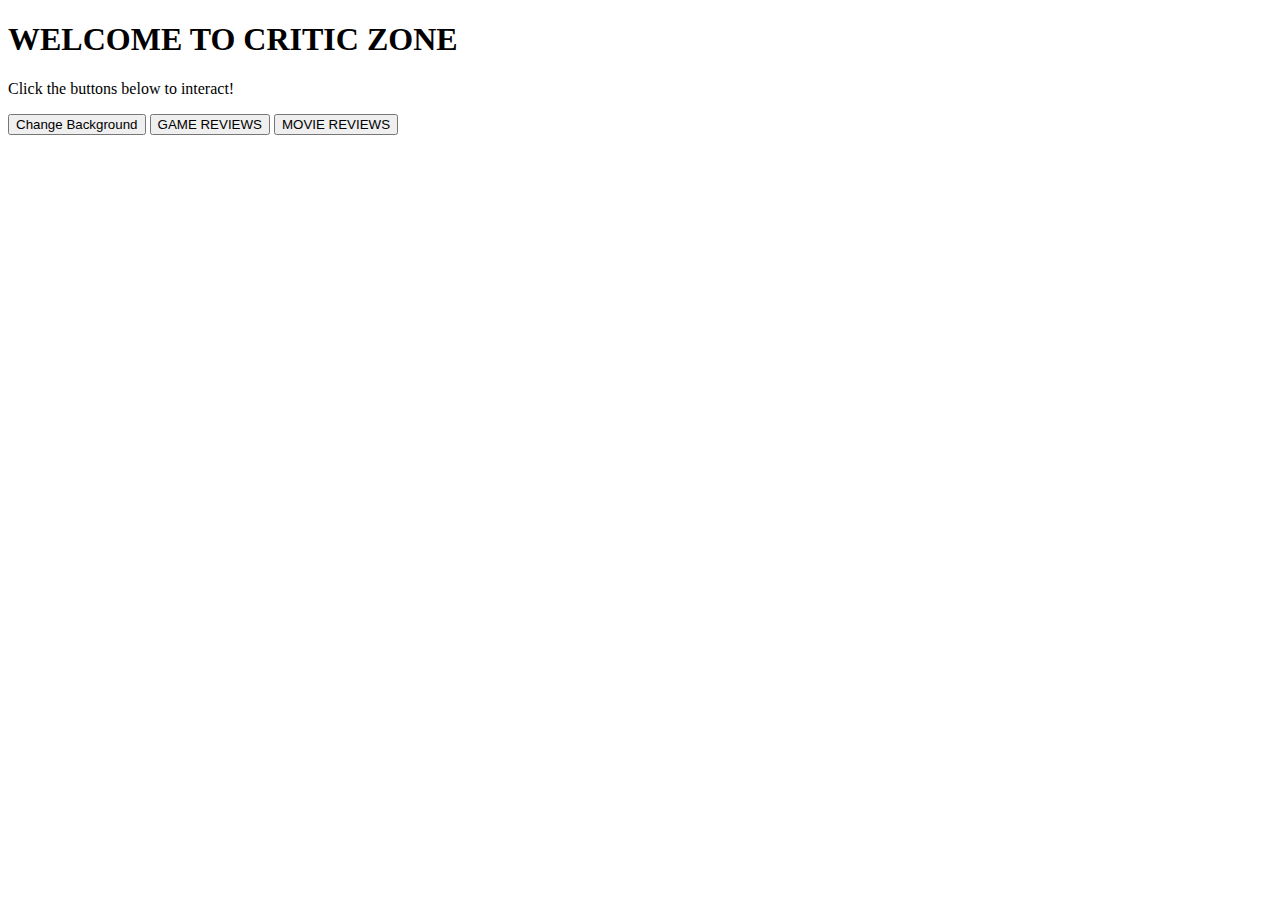
==== index.html @ 2e6f75b6 "HTML Project Init" ====
<!DOCTYPE html>
<html lang="en">
<head>
    <meta charset="UTF-8">
    <meta name="viewport" content="width=device-width, initial-scale=1.0">
    <title>Interactive Website</title>
    <link rel="stylesheet" href="styles.css"> <!-- Link to the external CSS file -->
</head>
<body>
    <div class="container">
        <h1>WELCOME TO CRITIC ZONE</h1>
        <p>Click the buttons below to interact!</p>
        <button onclick="changeBackground()">Change Background</button>
        <button onclick="redirectTo('gsearch.html')">GAME REVIEWS</button>
        <button onclick="redirectTo('msearch.html')">MOVIE REVIEWS</button>
        <div id="output"></div>
    </div>

    <script>
        function showMessage(message) {
            const output = document.getElementById('output');
            output.textContent = message;
        }

        function changeBackground() {
            const colors = ['#f0f0f0', '#ffcccc', '#ccffcc', '#ccccff', '#ffffcc'];
            document.body.style.backgroundColor = colors[Math.floor(Math.random() * colors.length)];
        }

        function redirectTo(url) {
            window.location.href = url;
        }
    </script>
</body>
</html>
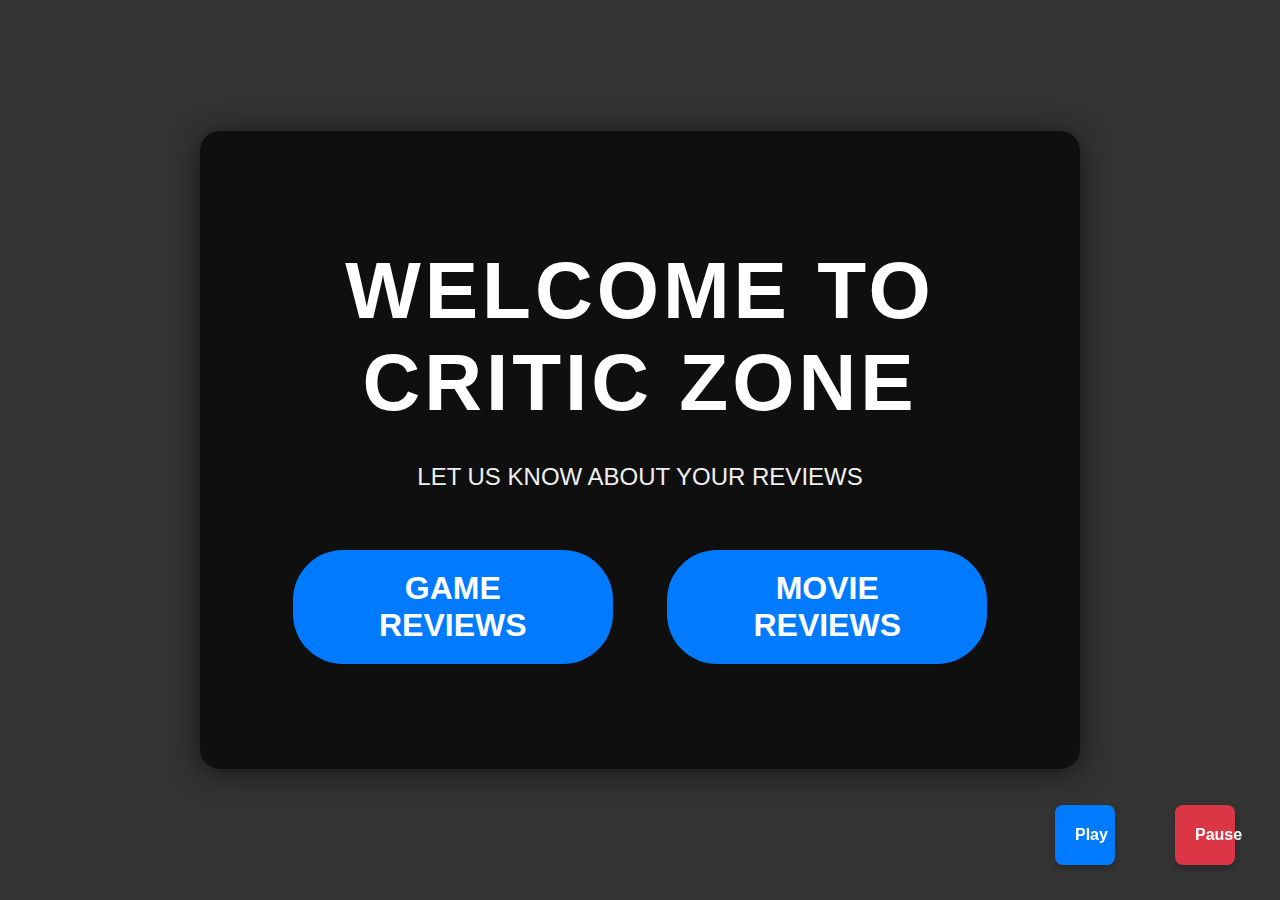
==== commit 81a564be: "Thick.mp3" ====
--- a/index.html
+++ b/index.html
@@ -3,19 +3,63 @@
 <head>
     <meta charset="UTF-8">
     <meta name="viewport" content="width=device-width, initial-scale=1.0">
-    <title>Interactive Website</title>
-    <link rel="stylesheet" href="styles.css"> <!-- Link to the external CSS file -->
+    <title>WebProject</title>
+    <link rel="stylesheet" href="style.css"> 
+    <style>
+        .audio-controls {
+            position: fixed;
+            bottom: 20px;
+            right: 20px;
+            display: flex;
+            gap: 10px;
+            z-index: 100;
+        }
+
+        .audio-controls button {
+            background-color: #007bff;
+            color: white;
+            border: none;
+            border-radius: 8px;
+            padding: 10px 20px;
+            font-size: 1em;
+            cursor: pointer;
+            box-shadow: 0 4px 6px rgba(0, 0, 0, 0.2);
+            transition: all 0.3s ease;
+        }
+
+        .audio-controls button:hover {
+            background-color: #0056b3;
+            transform: translateY(-2px);
+        }
+    </style>
 </head>
 <body>
     <div class="container">
         <h1>WELCOME TO CRITIC ZONE</h1>
-        <p>Click the buttons below to interact!</p>
-        <button onclick="changeBackground()">Change Background</button>
+        <p>LET US KNOW ABOUT YOUR REVIEWS</p>
         <button onclick="redirectTo('gsearch.html')">GAME REVIEWS</button>
         <button onclick="redirectTo('msearch.html')">MOVIE REVIEWS</button>
         <div id="output"></div>
     </div>
 
+    <div class="audio-controls">
+        <button id="play">Play</button>
+        <button id="pause">Pause</button>
+    </div>
+    
+    <audio id="background-audio" loop>
+        <source src="thick.mp3" type="audio/mpeg">
+    </audio>
+    
+    <script>
+        const audio = document.getElementById('background-audio');
+        const playButton = document.getElementById('play');
+        const pauseButton = document.getElementById('pause');
+    
+        playButton.addEventListener('click', () => audio.play());
+        pauseButton.addEventListener('click', () => audio.pause());
+    </script>
+    
     <script>
         function showMessage(message) {
             const output = document.getElementById('output');
--- a/style.css
+++ b/style.css
@@ -0,0 +1,124 @@
+/* General body styling */
+body {
+    font-family: 'Arial', sans-serif;
+    margin: 0;
+    padding: 0;
+    display: flex;
+    justify-content: center;
+    align-items: center;
+    height: 100vh;
+    background-image: url('https://raw.githubusercontent.com/ankittangariya/htmlproject/main/wallpaperflare.com_wallpaper%20(1).jpg');
+    background-size: cover; 
+    background-position: center;
+    background-attachment: fixed;
+    color: #fff;
+    transition: background-color 0.3s ease-in-out;
+}
+
+body {
+    background-color: #333; 
+}
+
+/* Container styling */
+.container {
+    text-align: center;
+    background: rgba(0, 0, 0, 0.7);
+    padding: 60px 40px; 
+    border-radius: 20px; 
+    box-shadow: 0 4px 30px rgba(0, 0, 0, 0.6); 
+    width: 80%;
+    max-width: 800px;
+    transition: transform 0.3s ease-in-out;
+}
+
+/* Heading styles */
+h1 {
+    color: #fff;
+    font-size: 5em; /* Much larger heading */
+    margin-bottom: 30px;
+    text-transform: uppercase;
+    letter-spacing: 4px;
+    font-family: 'Helvetica Neue', sans-serif; /* Modern font style */
+    font-weight: bold; /* Bold text */
+}
+
+/* Paragraph styles */
+p {
+    color: #f0f0f0;
+    font-size: 1.5em; /* Larger text */
+    margin-bottom: 40px;
+    font-family: 'Arial', sans-serif;
+    line-height: 1.5;
+}
+
+/* Button styling */
+button {
+    padding: 20px 40px; /* Increased padding */
+    margin: 15px 25px;
+    font-size: 2em; /* Larger button text */
+    cursor: pointer;
+    border: none;
+    border-radius: 50px; /* Fully rounded corners for buttons */
+    background-color: #007bff;
+    color: white;
+    transition: background-color 0.3s ease, transform 0.2s ease;
+    width: 100%;
+    max-width: 320px; /* Wider buttons */
+    text-align: center;
+    font-weight: bold; /* Bold text on buttons */
+}
+
+/* Hover effect for buttons */
+button:hover {
+    background-color: #0056b3;
+    transform: translateY(-4px);
+}
+
+/* Output text styling */
+#output {
+    margin-top: 30px;
+    font-size: 2.5em; 
+    color: #ff9900; 
+    font-family: 'Arial', sans-serif;
+    font-weight: bold;
+}
+
+/* Responsive design */
+@media (max-width: 768px) {
+    h1 {
+        font-size: 4em;
+    }
+
+    p {
+        font-size: 2em;
+    }
+
+    button {
+        width: 90%;
+        max-width: 250px;
+    }
+}
+
+.audio-controls button {
+    background-color: #28a745; 
+    color: white;
+    border: none;
+    border-radius: 50%;
+    padding: 15px; 
+    font-size: 1.2em;
+    cursor: pointer;
+    box-shadow: 0 4px 6px rgba(0, 0, 0, 0.2);
+    transition: all 0.3s ease;
+    width: 60px; 
+    height: 60px;
+}
+
+.audio-controls button#pause {
+    background-color: #dc3545;
+}
+
+.audio-controls button:hover {
+    transform: translateY(-2px);
+    opacity: 0.8;
+}
+
